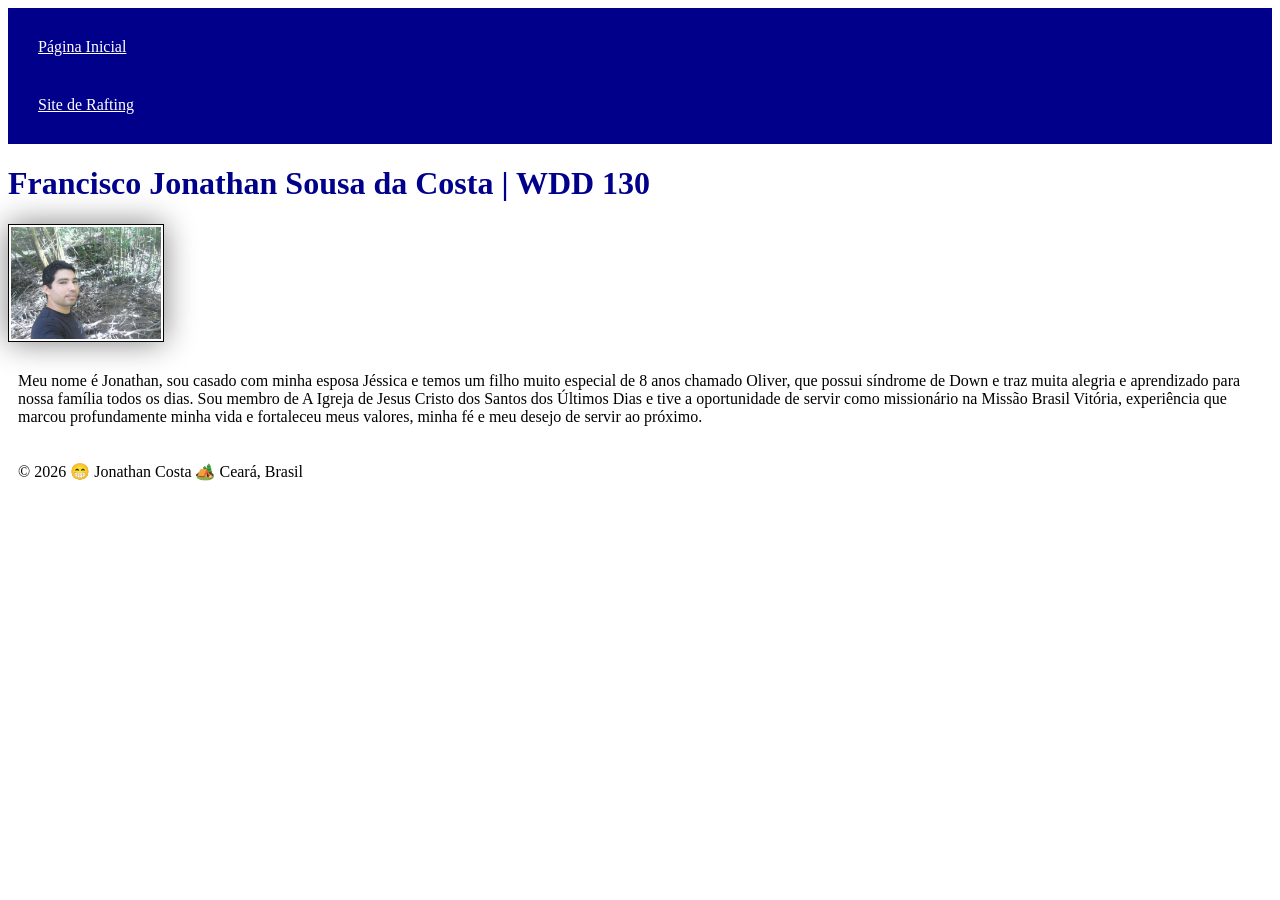
==== index.html @ c234a737 "ajustes do css" ====
<!DOCTYPE html>
<html lang="pt-br">

<head>
    <meta charset="UTF-8">
    <meta name="viewport" content="width=device-width, initial-scale=1.0">
    <link rel="stylesheet" href="estilos/estilos.css">
    <title>Francisco Jonathan Sousa da Costa | WDD 130</title>
</head>

<body>
    <header>
        <nav>
            <a href="#">Página Inicial</a>
            <a href="wwr/">Site de Rafting</a>
        </nav>
    </header>

    <main>
        <h1>Francisco Jonathan Sousa da Costa | WDD 130</h1>
        <img src="imagens/perfil.jpg" alt="perfil do jonathan" width="200">
        <p>Meu nome é Jonathan, sou casado com minha esposa Jéssica e temos um filho muito especial de 8 anos chamado
            Oliver, que
            possui síndrome de Down e traz muita alegria e aprendizado para nossa família todos os dias. Sou membro de A
            Igreja de
            Jesus Cristo dos Santos dos Últimos Dias e tive a oportunidade de servir como missionário na Missão Brasil
            Vitória,
            experiência que marcou profundamente minha vida e fortaleceu meus valores, minha fé e meu desejo de servir
            ao próximo.</p>
    </main>

    <footer>
        <p>&copy; 2026 😁 Jonathan Costa 🏕️ Ceará, Brasil</p>
    </footer>
</body>

</html>
---- estilos/estilos.css ----
nav{
    background-color: darkblue;
    padding: 10px;
}
nav a {
    color: white;
    display: block;
    padding: 20px;
}
h1 {
    color: darkblue;
}
img{
    width: 150px;
    height: auto;
    border: 1px solid black;
    padding: 2px;
    box-shadow: 0 0 30px gray;
}
p{
    padding: 10px;
}
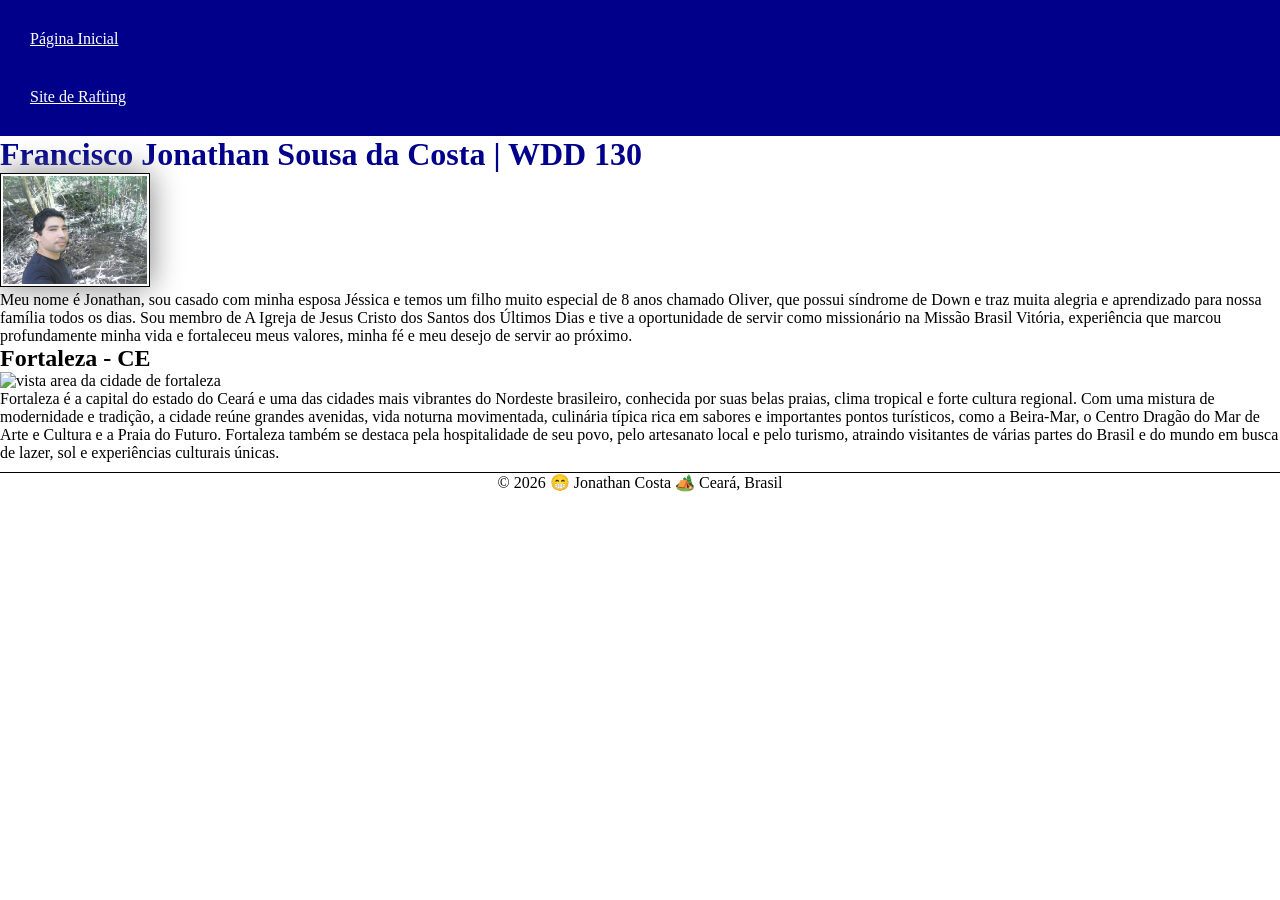
==== commit 7b74e2a9: "ajuste no css da página inicial semana 02" ====
--- a/index.html
+++ b/index.html
@@ -3,6 +3,8 @@
 
 <head>
     <meta charset="UTF-8">
+    <meta name="description" content="Página inicial do curso wdd130 byu pathway por jonathan costa">
+    <meta name="author" content="Francisco Jonathan Sousa da Costa">
     <meta name="viewport" content="width=device-width, initial-scale=1.0">
     <link rel="stylesheet" href="estilos/estilos.css">
     <title>Francisco Jonathan Sousa da Costa | WDD 130</title>
@@ -28,6 +30,22 @@
             experiência que marcou profundamente minha vida e fortaleceu meus valores, minha fé e meu desejo de servir
             ao próximo.</p>
     </main>
+    <aside>
+        <h2>Fortaleza - CE</h2>
+        <img src="https://viagemeturismo.abril.com.br/wp-content/uploads/2016/12/praia-de-meireles-e1482425853260.jpg"
+            alt="vista area da cidade de fortaleza">
+        <p>Fortaleza é a capital do estado do Ceará e uma das cidades mais vibrantes do Nordeste brasileiro, conhecida
+            por suas
+            belas praias, clima tropical e forte cultura regional. Com uma mistura de modernidade e tradição, a cidade
+            reúne grandes
+            avenidas, vida noturna movimentada, culinária típica rica em sabores e importantes pontos turísticos, como a
+            Beira-Mar,
+            o Centro Dragão do Mar de Arte e Cultura e a Praia do Futuro. Fortaleza também se destaca pela hospitalidade
+            de seu
+            povo, pelo artesanato local e pelo turismo, atraindo visitantes de várias partes do Brasil e do mundo em
+            busca de lazer,
+            sol e experiências culturais únicas.</p>
+    </aside>
 
     <footer>
         <p>&copy; 2026 😁 Jonathan Costa 🏕️ Ceará, Brasil</p>
--- a/estilos/estilos.css
+++ b/estilos/estilos.css
@@ -1,3 +1,11 @@
+*{
+    padding: 0;
+    margin: 0;
+    box-sizing: border-box;
+}
+
+
+
 nav{
     background-color: darkblue;
     padding: 10px;
@@ -10,7 +18,7 @@
 h1 {
     color: darkblue;
 }
-img{
+main img{
     width: 150px;
     height: auto;
     border: 1px solid black;
@@ -18,5 +26,11 @@
     box-shadow: 0 0 30px gray;
 }
 p{
-    padding: 10px;
+    padding: 0;
+    
+}
+footer{
+    margin-top: 10px;
+    border-top: 1px solid black;
+    text-align: center;
 }
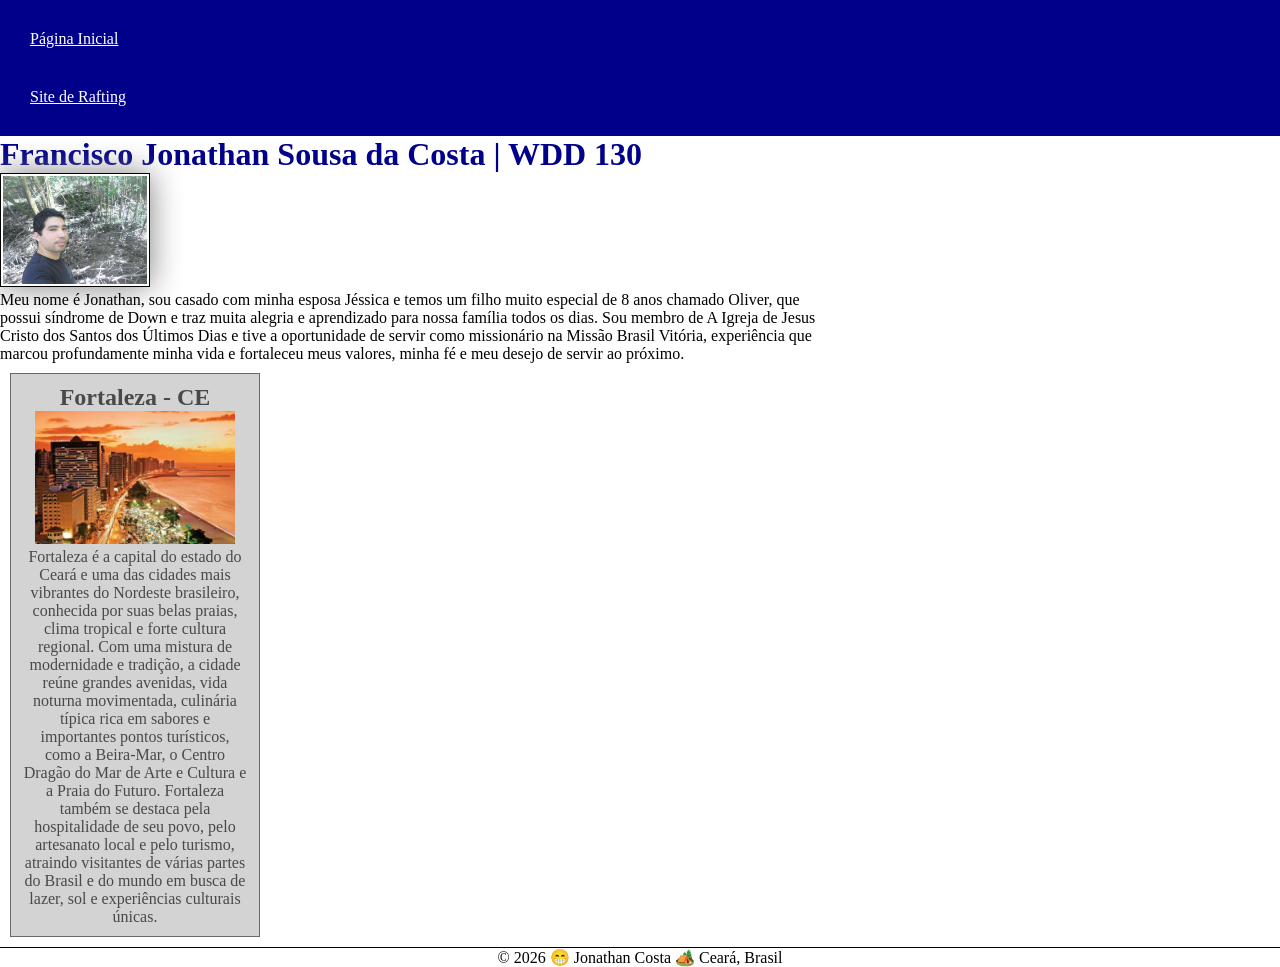
==== commit 5f9c936f: "ajuste" ====
--- a/index.html
+++ b/index.html
@@ -32,8 +32,7 @@
     </main>
     <aside>
         <h2>Fortaleza - CE</h2>
-        <img src="https://viagemeturismo.abril.com.br/wp-content/uploads/2016/12/praia-de-meireles-e1482425853260.jpg"
-            alt="vista area da cidade de fortaleza">
+        <img src="imagens/cidade-de-fortaleza.webp" alt="vista area da cidade de fortaleza">
         <p>Fortaleza é a capital do estado do Ceará e uma das cidades mais vibrantes do Nordeste brasileiro, conhecida
             por suas
             belas praias, clima tropical e forte cultura regional. Com uma mistura de modernidade e tradição, a cidade
--- a/estilos/estilos.css
+++ b/estilos/estilos.css
@@ -3,9 +3,19 @@
     margin: 0;
     box-sizing: border-box;
 }
+main{
+    max-width: 840px;
+}
 
-
-
+aside{
+    width: 250px;
+    margin: 10px;
+    border: 1px solid rgba(0, 0, 0, 0.5);
+    padding: 10px;
+    background-color: rgb(212, 211, 211);
+    color: rgb(73, 73, 73);
+    text-align: center;
+}
 nav{
     background-color: darkblue;
     padding: 10px;
@@ -25,6 +35,10 @@
     padding: 2px;
     box-shadow: 0 0 30px gray;
 }
+aside img{
+    width: 200px;
+    height: auto;
+}
 p{
     padding: 0;
     
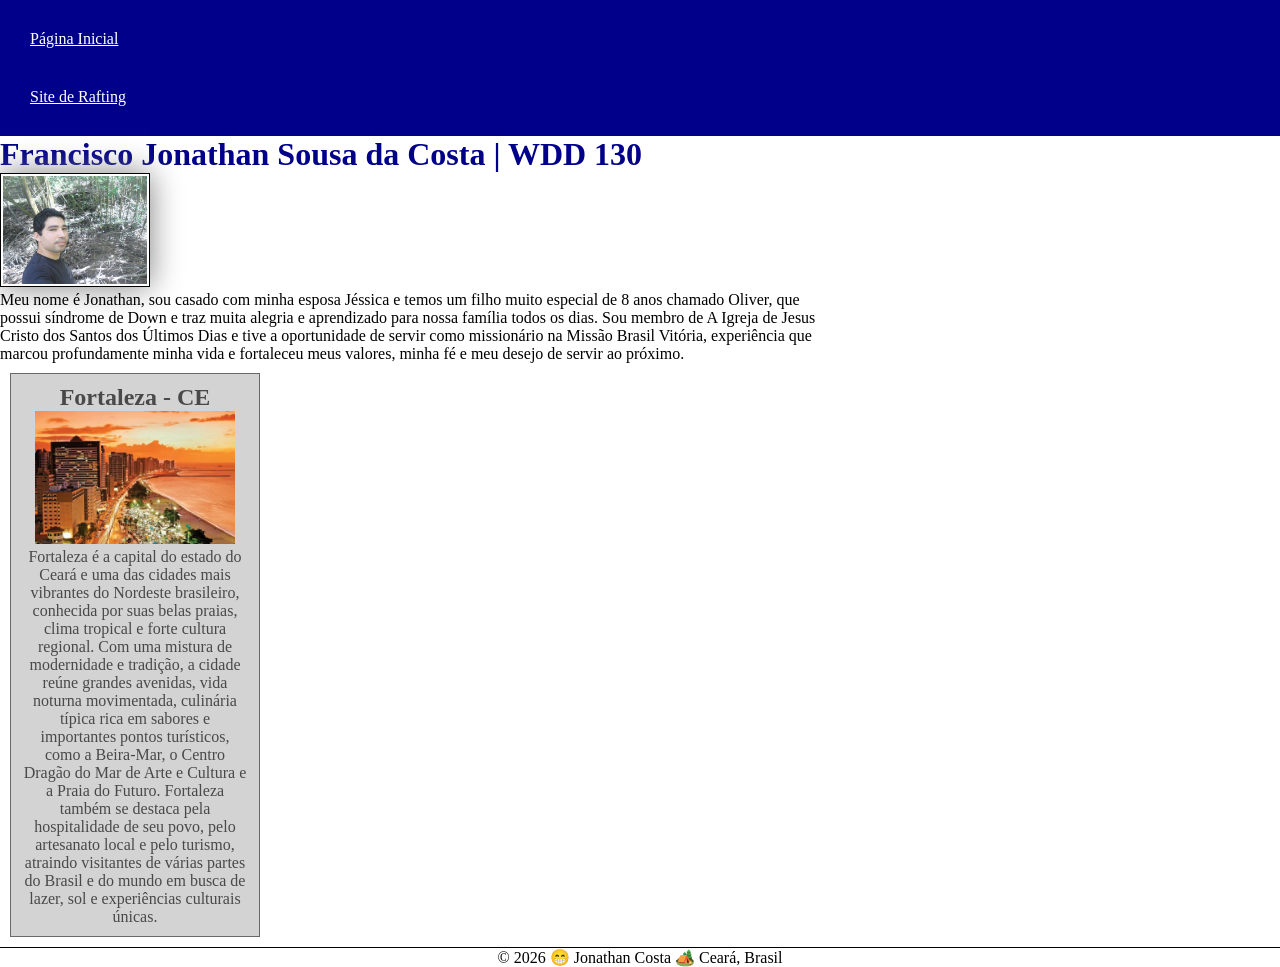
==== commit cd8ea1cc: "ajustes finais na imagem para passar na auditoria" ====
--- a/index.html
+++ b/index.html
@@ -32,7 +32,7 @@
     </main>
     <aside>
         <h2>Fortaleza - CE</h2>
-        <img src="imagens/cidade-de-fortaleza.webp" alt="vista area da cidade de fortaleza">
+        <img src="imagens/cidade-de-fortaleza.jpg" alt="vista area da cidade de fortaleza">
         <p>Fortaleza é a capital do estado do Ceará e uma das cidades mais vibrantes do Nordeste brasileiro, conhecida
             por suas
             belas praias, clima tropical e forte cultura regional. Com uma mistura de modernidade e tradição, a cidade
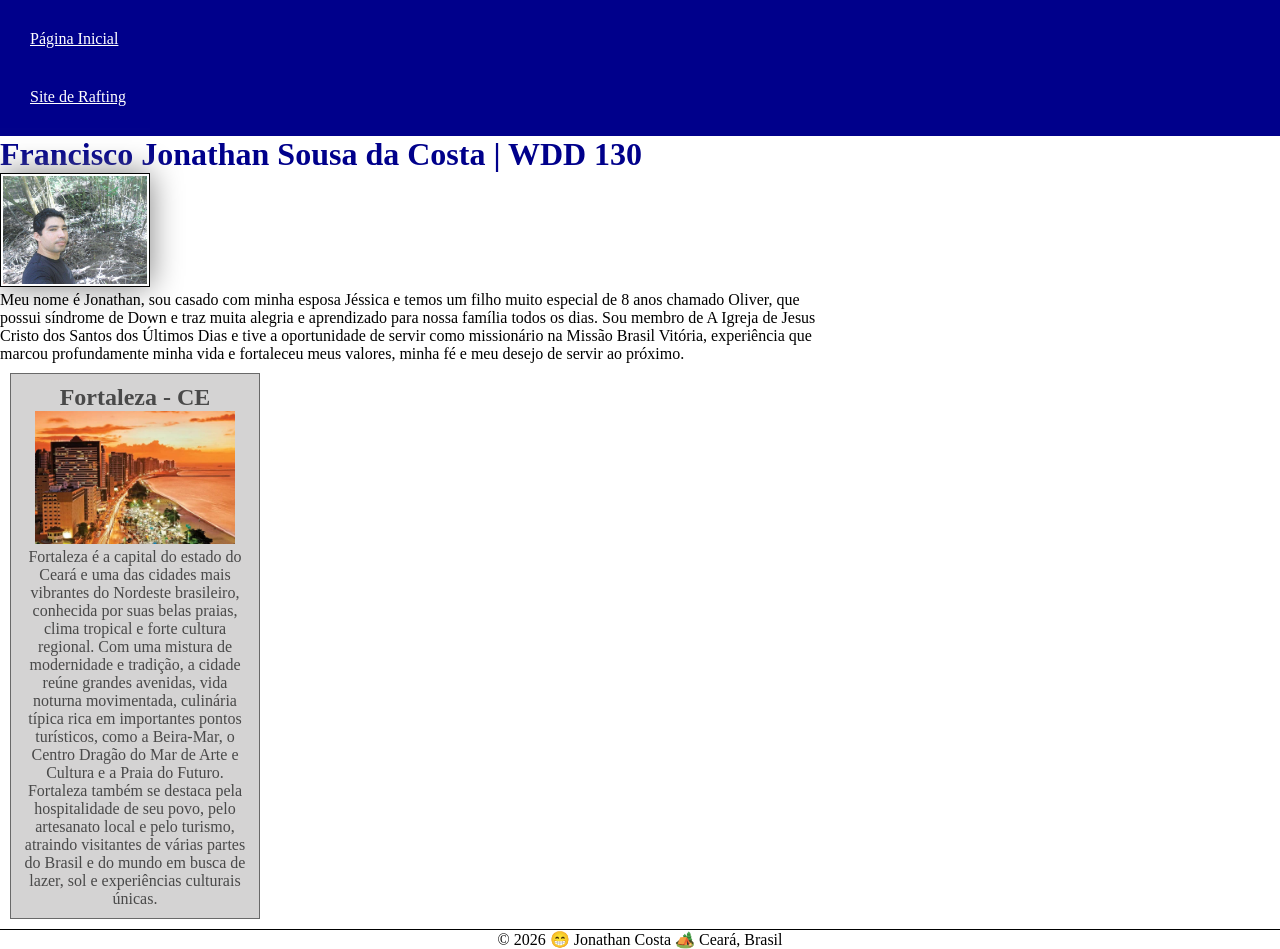
==== commit b385f7be: "tentando passar na auditoria" ====
--- a/index.html
+++ b/index.html
@@ -37,7 +37,7 @@
             por suas
             belas praias, clima tropical e forte cultura regional. Com uma mistura de modernidade e tradição, a cidade
             reúne grandes
-            avenidas, vida noturna movimentada, culinária típica rica em sabores e importantes pontos turísticos, como a
+            avenidas, vida noturna movimentada, culinária típica rica em importantes pontos turísticos, como a
             Beira-Mar,
             o Centro Dragão do Mar de Arte e Cultura e a Praia do Futuro. Fortaleza também se destaca pela hospitalidade
             de seu
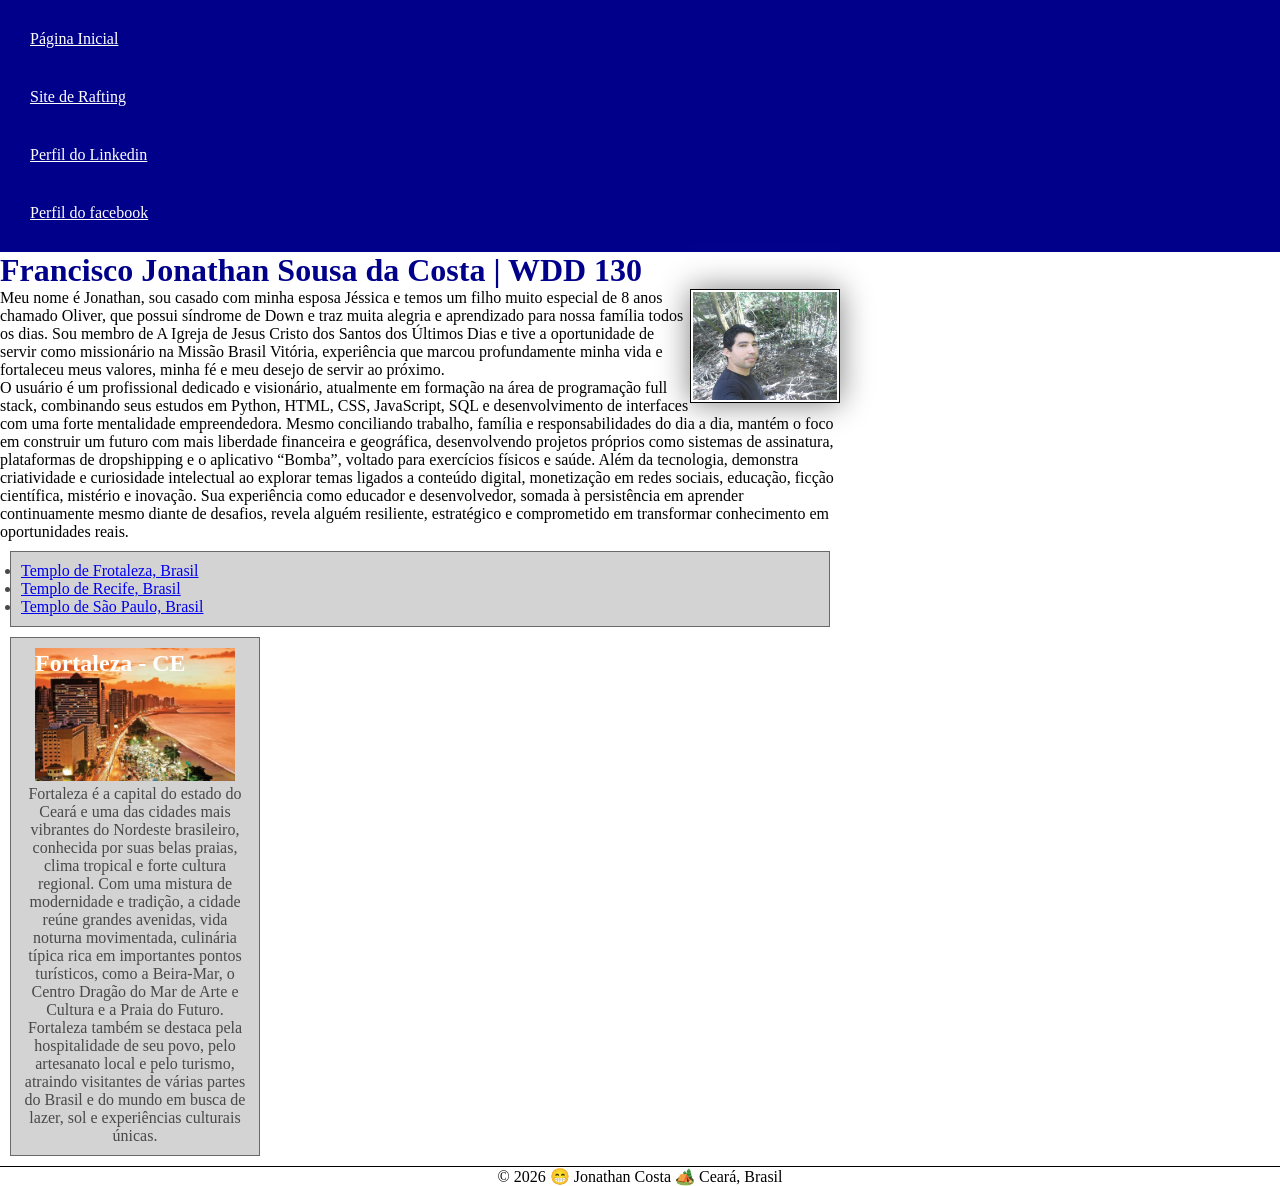
==== commit b5b6e58b: "atividade guiada semana 03" ====
--- a/index.html
+++ b/index.html
@@ -15,6 +15,8 @@
         <nav>
             <a href="#">Página Inicial</a>
             <a href="wwr/">Site de Rafting</a>
+            <a href="https://www.linkedin.com/in/jonathan-costa-15b882378/">Perfil do Linkedin</a>
+            <a href=" https://facebook.com">Perfil do facebook</a>
         </nav>
     </header>
 
@@ -29,8 +31,35 @@
             Vitória,
             experiência que marcou profundamente minha vida e fortaleceu meus valores, minha fé e meu desejo de servir
             ao próximo.</p>
+        <p>
+            O usuário é um profissional dedicado e visionário, atualmente em formação na área de programação full stack,
+            combinando
+            seus estudos em Python, HTML, CSS, JavaScript, SQL e desenvolvimento de interfaces com uma forte mentalidade
+            empreendedora. Mesmo conciliando trabalho, família e responsabilidades do dia a dia, mantém o foco em
+            construir um
+            futuro com mais liberdade financeira e geográfica, desenvolvendo projetos próprios como sistemas de
+            assinatura,
+            plataformas de dropshipping e o aplicativo “Bomba”, voltado para exercícios físicos e saúde. Além da
+            tecnologia,
+            demonstra criatividade e curiosidade intelectual ao explorar temas ligados a conteúdo digital, monetização
+            em redes
+            sociais, educação, ficção científica, mistério e inovação. Sua experiência como educador e desenvolvedor,
+            somada à
+            persistência em aprender continuamente mesmo diante de desafios, revela alguém resiliente, estratégico e
+            comprometido em
+            transformar conhecimento em oportunidades reais.
+        </p>
+
+        <ul class="caixa">
+            <li><a href="https://www.churchofjesuschrist.org/temples/details/fortaleza-brazil-temple?lang=por">Templo de
+                    Frotaleza, Brasil</a></li>
+            <li><a href="https://www.churchofjesuschrist.org/temples/details/recife-brazil-temple?lang=por">Templo
+                    de Recife, Brasil</a></li>
+            <li><a href="https://www.churchofjesuschrist.org/temples/details/sao-paulo-brazil-temple?lang=por">Templo
+                    de São Paulo, Brasil</a></li>
+        </ul>
     </main>
-    <aside>
+    <aside class="caixa">
         <h2>Fortaleza - CE</h2>
         <img src="imagens/cidade-de-fortaleza.jpg" alt="vista area da cidade de fortaleza">
         <p>Fortaleza é a capital do estado do Ceará e uma das cidades mais vibrantes do Nordeste brasileiro, conhecida
--- a/estilos/estilos.css
+++ b/estilos/estilos.css
@@ -1,3 +1,5 @@
+
+/* resetar css do projeto */
 *{
     padding: 0;
     margin: 0;
@@ -7,15 +9,7 @@
     max-width: 840px;
 }
 
-aside{
-    width: 250px;
-    margin: 10px;
-    border: 1px solid rgba(0, 0, 0, 0.5);
-    padding: 10px;
-    background-color: rgb(212, 211, 211);
-    color: rgb(73, 73, 73);
-    text-align: center;
-}
+
 nav{
     background-color: darkblue;
     padding: 10px;
@@ -34,10 +28,24 @@
     border: 1px solid black;
     padding: 2px;
     box-shadow: 0 0 30px gray;
+    float: right;
+}
+aside{
+    width: 250px;
+    position: relative;
+    text-align: center;
 }
 aside img{
     width: 200px;
     height: auto;
+    
+}
+
+aside h2 {
+position: absolute;
+top: 0.5em;
+left: 1em;
+color: white;
 }
 p{
     padding: 0;
@@ -47,4 +55,14 @@
     margin-top: 10px;
     border-top: 1px solid black;
     text-align: center;
+}
+
+/* seletores de classe */
+
+.caixa {
+ margin: 10px;
+    border: 1px solid rgba(0, 0, 0, 0.5);
+    padding: 10px;
+    background-color: rgb(212, 211, 211);
+    color: rgb(73, 73, 73);
 }
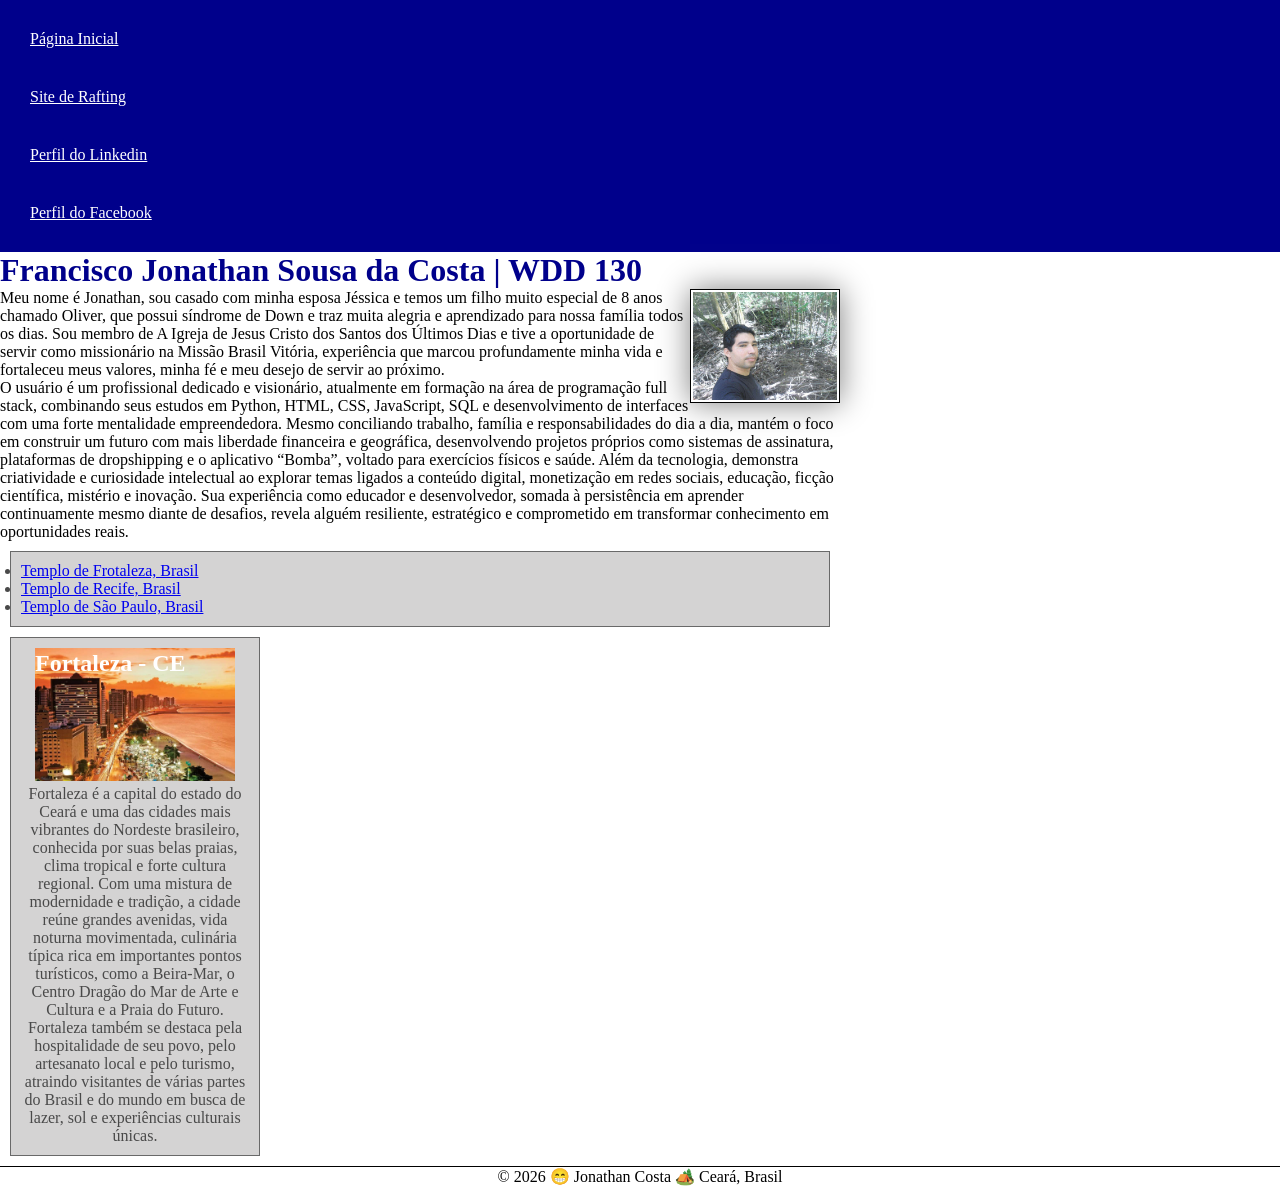
==== commit 19552a55: "ajuste no texto do facebook" ====
--- a/index.html
+++ b/index.html
@@ -16,7 +16,7 @@
             <a href="#">Página Inicial</a>
             <a href="wwr/">Site de Rafting</a>
             <a href="https://www.linkedin.com/in/jonathan-costa-15b882378/">Perfil do Linkedin</a>
-            <a href=" https://facebook.com">Perfil do facebook</a>
+            <a href=" https://facebook.com">Perfil do Facebook</a>
         </nav>
     </header>
 
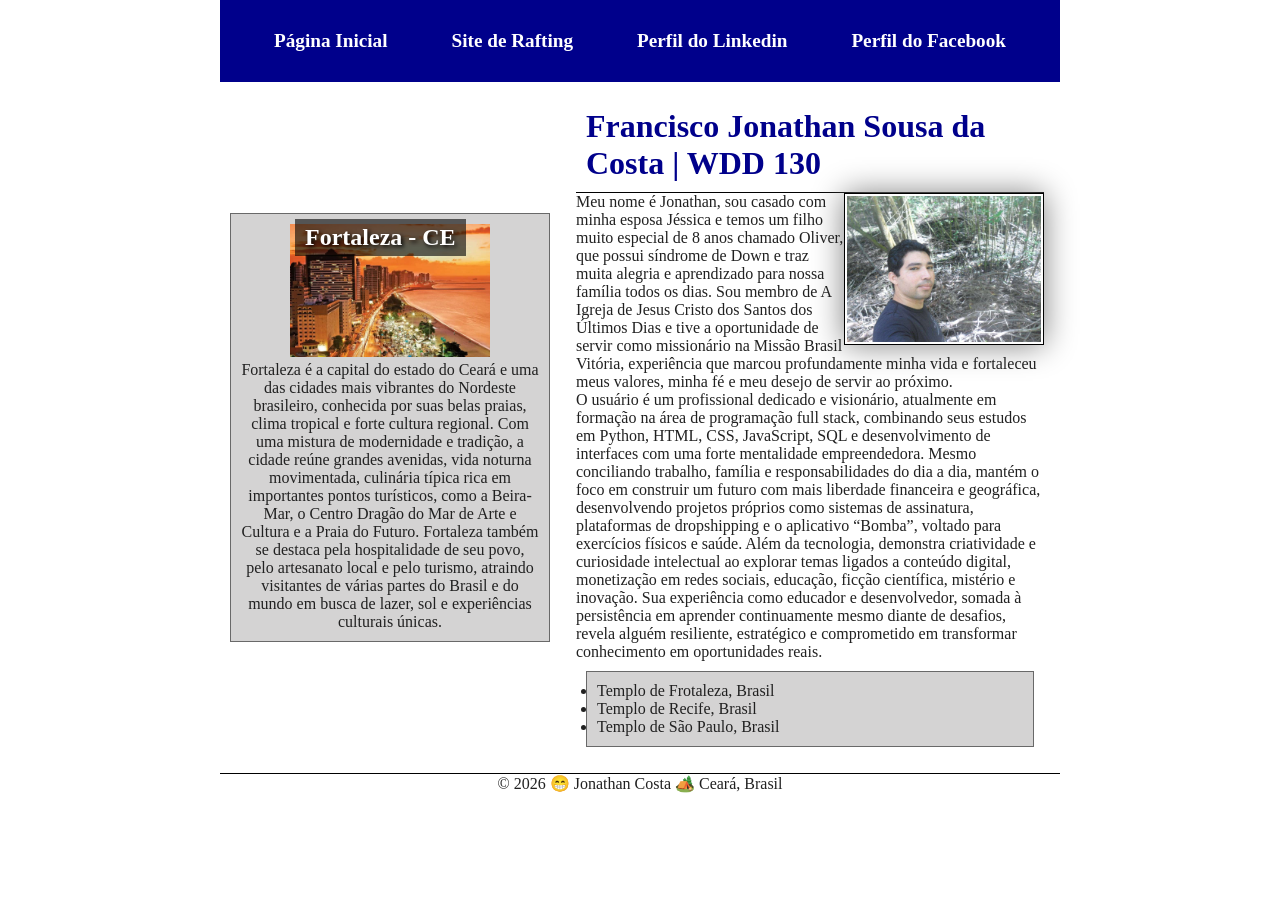
==== commit 980d51d6: "trabalhando com grid na página index da aula guiada da semana 04" ====
--- a/index.html
+++ b/index.html
@@ -18,63 +18,76 @@
             <a href="https://www.linkedin.com/in/jonathan-costa-15b882378/">Perfil do Linkedin</a>
             <a href=" https://facebook.com">Perfil do Facebook</a>
         </nav>
+
     </header>
+    <div class="grid">
+        <main>
+            <h1>Francisco Jonathan Sousa da Costa | WDD 130</h1>
+            <img src="imagens/perfil.jpg" alt="perfil do jonathan" width="200">
+            <p>Meu nome é Jonathan, sou casado com minha esposa Jéssica e temos um filho muito especial de 8 anos
+                chamado
+                Oliver, que
+                possui síndrome de Down e traz muita alegria e aprendizado para nossa família todos os dias. Sou membro
+                de A
+                Igreja de
+                Jesus Cristo dos Santos dos Últimos Dias e tive a oportunidade de servir como missionário na Missão
+                Brasil
+                Vitória,
+                experiência que marcou profundamente minha vida e fortaleceu meus valores, minha fé e meu desejo de
+                servir
+                ao próximo.</p>
+            <p>
+                O usuário é um profissional dedicado e visionário, atualmente em formação na área de programação full
+                stack,
+                combinando
+                seus estudos em Python, HTML, CSS, JavaScript, SQL e desenvolvimento de interfaces com uma forte
+                mentalidade
+                empreendedora. Mesmo conciliando trabalho, família e responsabilidades do dia a dia, mantém o foco em
+                construir um
+                futuro com mais liberdade financeira e geográfica, desenvolvendo projetos próprios como sistemas de
+                assinatura,
+                plataformas de dropshipping e o aplicativo “Bomba”, voltado para exercícios físicos e saúde. Além da
+                tecnologia,
+                demonstra criatividade e curiosidade intelectual ao explorar temas ligados a conteúdo digital,
+                monetização
+                em redes
+                sociais, educação, ficção científica, mistério e inovação. Sua experiência como educador e
+                desenvolvedor,
+                somada à
+                persistência em aprender continuamente mesmo diante de desafios, revela alguém resiliente, estratégico e
+                comprometido em
+                transformar conhecimento em oportunidades reais.
+            </p>
 
-    <main>
-        <h1>Francisco Jonathan Sousa da Costa | WDD 130</h1>
-        <img src="imagens/perfil.jpg" alt="perfil do jonathan" width="200">
-        <p>Meu nome é Jonathan, sou casado com minha esposa Jéssica e temos um filho muito especial de 8 anos chamado
-            Oliver, que
-            possui síndrome de Down e traz muita alegria e aprendizado para nossa família todos os dias. Sou membro de A
-            Igreja de
-            Jesus Cristo dos Santos dos Últimos Dias e tive a oportunidade de servir como missionário na Missão Brasil
-            Vitória,
-            experiência que marcou profundamente minha vida e fortaleceu meus valores, minha fé e meu desejo de servir
-            ao próximo.</p>
-        <p>
-            O usuário é um profissional dedicado e visionário, atualmente em formação na área de programação full stack,
-            combinando
-            seus estudos em Python, HTML, CSS, JavaScript, SQL e desenvolvimento de interfaces com uma forte mentalidade
-            empreendedora. Mesmo conciliando trabalho, família e responsabilidades do dia a dia, mantém o foco em
-            construir um
-            futuro com mais liberdade financeira e geográfica, desenvolvendo projetos próprios como sistemas de
-            assinatura,
-            plataformas de dropshipping e o aplicativo “Bomba”, voltado para exercícios físicos e saúde. Além da
-            tecnologia,
-            demonstra criatividade e curiosidade intelectual ao explorar temas ligados a conteúdo digital, monetização
-            em redes
-            sociais, educação, ficção científica, mistério e inovação. Sua experiência como educador e desenvolvedor,
-            somada à
-            persistência em aprender continuamente mesmo diante de desafios, revela alguém resiliente, estratégico e
-            comprometido em
-            transformar conhecimento em oportunidades reais.
-        </p>
-
-        <ul class="caixa">
-            <li><a href="https://www.churchofjesuschrist.org/temples/details/fortaleza-brazil-temple?lang=por">Templo de
-                    Frotaleza, Brasil</a></li>
-            <li><a href="https://www.churchofjesuschrist.org/temples/details/recife-brazil-temple?lang=por">Templo
-                    de Recife, Brasil</a></li>
-            <li><a href="https://www.churchofjesuschrist.org/temples/details/sao-paulo-brazil-temple?lang=por">Templo
-                    de São Paulo, Brasil</a></li>
-        </ul>
-    </main>
-    <aside class="caixa">
-        <h2>Fortaleza - CE</h2>
-        <img src="imagens/cidade-de-fortaleza.jpg" alt="vista area da cidade de fortaleza">
-        <p>Fortaleza é a capital do estado do Ceará e uma das cidades mais vibrantes do Nordeste brasileiro, conhecida
-            por suas
-            belas praias, clima tropical e forte cultura regional. Com uma mistura de modernidade e tradição, a cidade
-            reúne grandes
-            avenidas, vida noturna movimentada, culinária típica rica em importantes pontos turísticos, como a
-            Beira-Mar,
-            o Centro Dragão do Mar de Arte e Cultura e a Praia do Futuro. Fortaleza também se destaca pela hospitalidade
-            de seu
-            povo, pelo artesanato local e pelo turismo, atraindo visitantes de várias partes do Brasil e do mundo em
-            busca de lazer,
-            sol e experiências culturais únicas.</p>
-    </aside>
-
+            <ul class="caixa">
+                <li><a href="https://www.churchofjesuschrist.org/temples/details/fortaleza-brazil-temple?lang=por">Templo
+                        de
+                        Frotaleza, Brasil</a></li>
+                <li><a href="https://www.churchofjesuschrist.org/temples/details/recife-brazil-temple?lang=por">Templo
+                        de Recife, Brasil</a></li>
+                <li><a href="https://www.churchofjesuschrist.org/temples/details/sao-paulo-brazil-temple?lang=por">Templo
+                        de São Paulo, Brasil</a></li>
+            </ul>
+        </main>
+        <aside class="caixa">
+            <h2>Fortaleza - CE</h2>
+            <img src="imagens/cidade-de-fortaleza.jpg" alt="vista area da cidade de fortaleza">
+            <p>Fortaleza é a capital do estado do Ceará e uma das cidades mais vibrantes do Nordeste brasileiro,
+                conhecida
+                por suas
+                belas praias, clima tropical e forte cultura regional. Com uma mistura de modernidade e tradição, a
+                cidade
+                reúne grandes
+                avenidas, vida noturna movimentada, culinária típica rica em importantes pontos turísticos, como a
+                Beira-Mar,
+                o Centro Dragão do Mar de Arte e Cultura e a Praia do Futuro. Fortaleza também se destaca pela
+                hospitalidade
+                de seu
+                povo, pelo artesanato local e pelo turismo, atraindo visitantes de várias partes do Brasil e do mundo em
+                busca de lazer,
+                sol e experiências culturais únicas.</p>
+        </aside>
+    </div>
     <footer>
         <p>&copy; 2026 😁 Jonathan Costa 🏕️ Ceará, Brasil</p>
     </footer>
--- a/estilos/estilos.css
+++ b/estilos/estilos.css
@@ -6,24 +6,32 @@
     box-sizing: border-box;
 }
 main{
-    max-width: 840px;
+    grid-column: 2/3;
+    margin: 1rem;
 }
 
 
 nav{
     background-color: darkblue;
     padding: 10px;
+    display: flex;
+    justify-content: space-evenly;
+    align-items: center;
 }
 nav a {
     color: white;
     display: block;
     padding: 20px;
+    text-decoration: none;
+    font-size: 1.2rem;
+    font-weight: 700;
+
 }
 h1 {
     color: darkblue;
 }
 main img{
-    width: 150px;
+    width: 200px;
     height: auto;
     border: 1px solid black;
     padding: 2px;
@@ -31,9 +39,11 @@
     float: right;
 }
 aside{
-    width: 250px;
+    width: 20rem;
     position: relative;
     text-align: center;
+    grid-column: 1/2;
+    grid-row: 1/2;
 }
 aside img{
     width: 200px;
@@ -43,12 +53,17 @@
 
 aside h2 {
 position: absolute;
-top: 0.5em;
-left: 1em;
+top: 0.2em;
+left: 4rem;
 color: white;
+background-color: rgba(0, 0, 0, 0.6);
+padding: 5px 10px;
+text-shadow: 2px 2px 4px black;
 }
+
 p{
     padding: 0;
+    color: rgb(33, 33, 33);
     
 }
 footer{
@@ -60,9 +75,30 @@
 /* seletores de classe */
 
 .caixa {
- margin: 10px;
+    margin: 10px;
     border: 1px solid rgba(0, 0, 0, 0.5);
     padding: 10px;
     background-color: rgb(212, 211, 211);
-    color: rgb(73, 73, 73);
-}+    color: rgb(33, 33, 33);
+}
+header,footer, .grid {
+    max-width: 840px;
+    margin: 0 auto;
+}
+main h1{
+    border-bottom: 1px solid black;
+    padding: 10px;
+    margin: auto 0;
+}
+.grid {
+    display: grid;
+    align-items: center;
+}
+.caixa a {
+    text-decoration: none;
+    color:rgb(33, 33, 33);
+}
+
+ul{
+    padding: 20px;
+}
